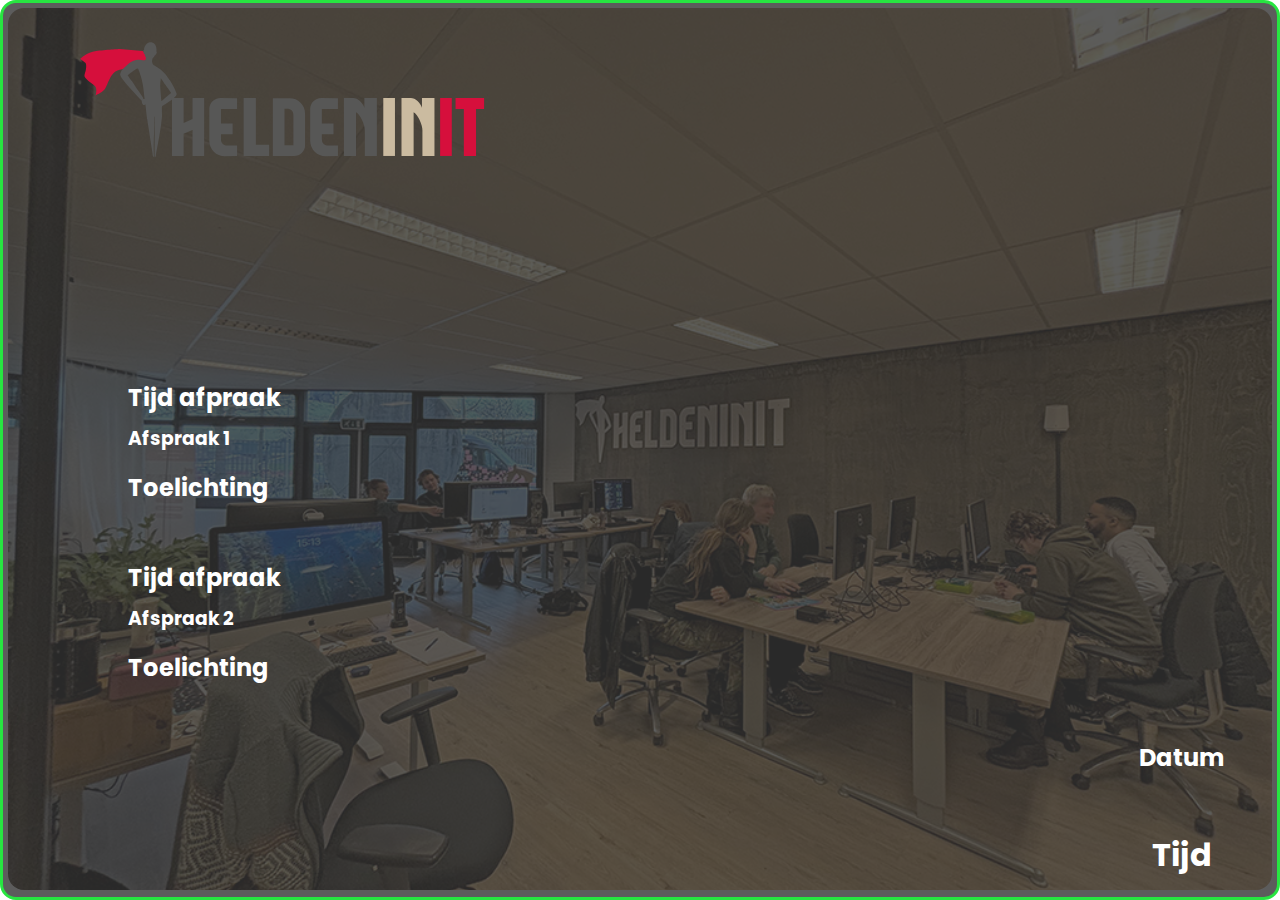
==== index.html @ 75f23bed "Add files via upload" ====
<!DOCTYPE HTML>
<head>
<body>
<HTML lang="en">
<link rel="stylesheet" href="stylesheet.css">
<link rel="stylesheet" href="https://fonts.googleapis.com/css2?family=Poppins:wght@300;400&display=swap">
<style>
  body {
      font-family: 'Poppins', sans-serif;
  }
</style>
<div class="container">
<img id="logo" src="HeldeninIT_logo_final_gender-free.svg">
  <h2 id="tijdafspraak">Tijd afpraak</h2>
   <h3 id="afspraak">Afspraak 1</h3>
    <h2 id="toelichting">Toelichting</h2>
  <h2 id="tijdafspraak2">Tijd afpraak</h2>
    <h3 id="afspraak2">Afspraak 2</h3>
    <h2 id="toelichting2">Toelichting</h2>
  <h2 id="datum" style="color: white">Datum</h2>
<h1 id="tijd">Tijd</h1>
</div>
</body>
</head>
</HTML>
---- stylesheet.css ----
#logo {
    position: absolute;
    height: 25%;
    float: left;
    bottom: auto;
}

.container {
    position: static;
    margin: 0;
    padding: 0px;
    box-sizing: border-box;
    display: flex;
    background-image: url("hITPurmerendAchtergrondFoto.png");
    background-size: cover;
    background-position: center;
    overflow: hidden;
    border-radius: 1rem;
    min-height: 98vh;
}

.container::before {
    content: '';
    position: absolute;
    top: 0;
    left: 0;
    right: 0;
    bottom: 0;
    background-color: rgba(51, 51, 51, 0.8); 
    border: solid rgba(39, 229, 65, 100%);
    border-radius: 1rem;
    z-index: 1;
}

.container > * {
    position: relative;
    z-index: 2;
}

#tijdafspraak {
    position: absolute;
    top: 40%;
    color: white;
    left: 10%;
}

#tijdafspraak2 {
    position: absolute;
    top: 60%;
    color: white;
    left: 10%;
}

#datum {
    position: absolute;
    color: white;
    left: 89%;
    top: 80%;
}

#tijd {
     position: absolute;
     color: white;
     left: 90%;
     top: 90%;
}

#afspraak {
     position: absolute;
     color: white;
     top: 45%;
     left: 10%;
}

#afspraak2 {
    position: absolute;
    color: white;
    top: 65%;
    left: 10%;
}

#toelichting {
     position: absolute;
     color: white;
     top: 70%;
     left: 10%;
}

#toelichting2 {
    position: absolute;
    color: white;
    top: 50%;
    left: 10%;
}
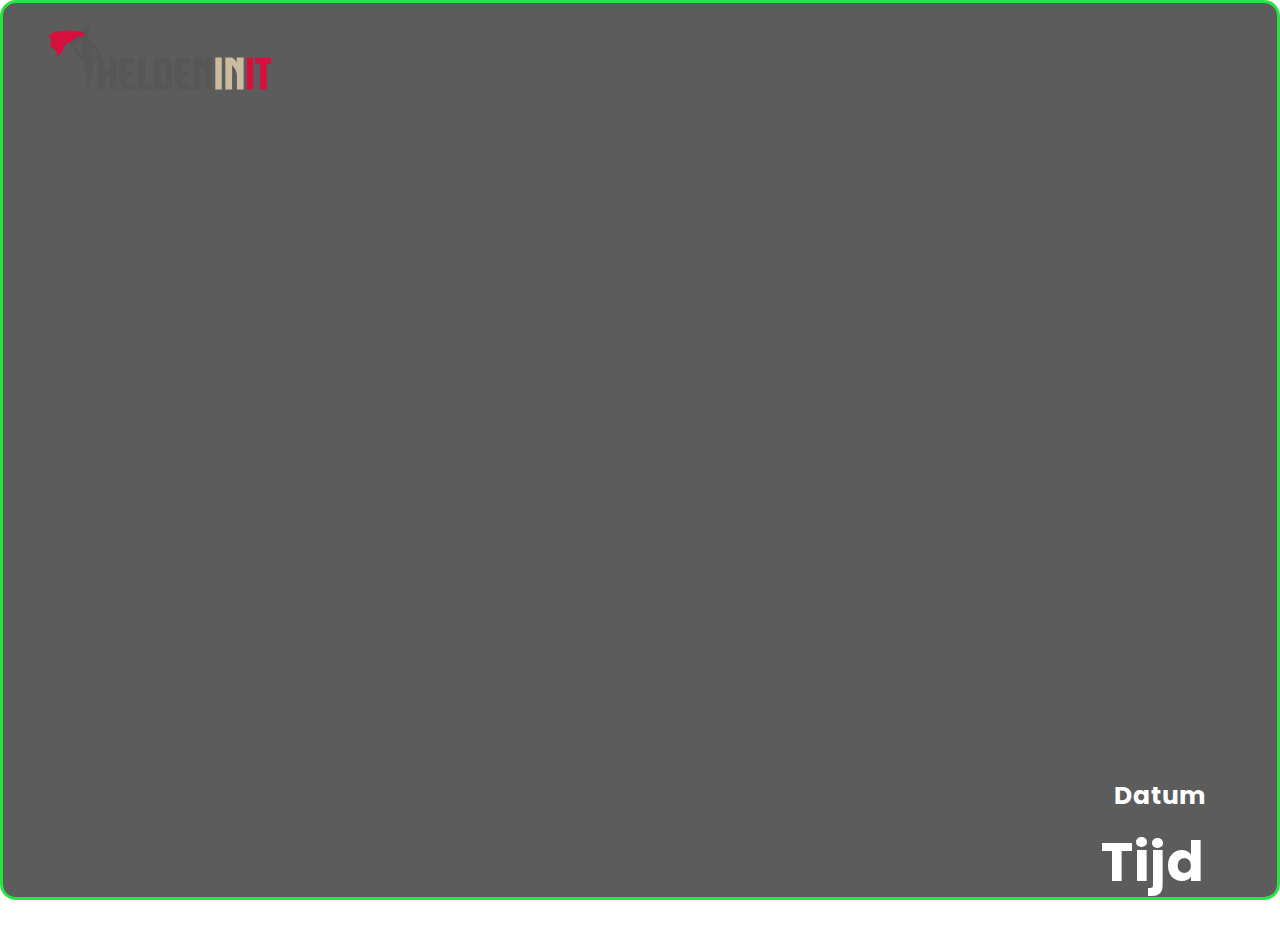
==== commit 5fc6f8ce: "Add files via upload" ====
--- a/index.html
+++ b/index.html
@@ -1,25 +1,37 @@
-<!DOCTYPE HTML>
-<head>
-<body>
-<HTML lang="en">
-<link rel="stylesheet" href="stylesheet.css">
-<link rel="stylesheet" href="https://fonts.googleapis.com/css2?family=Poppins:wght@300;400&display=swap">
-<style>
-  body {
-      font-family: 'Poppins', sans-serif;
-  }
-</style>
-<div class="container">
-<img id="logo" src="HeldeninIT_logo_final_gender-free.svg">
-  <h2 id="tijdafspraak">Tijd afpraak</h2>
-   <h3 id="afspraak">Afspraak 1</h3>
-    <h2 id="toelichting">Toelichting</h2>
-  <h2 id="tijdafspraak2">Tijd afpraak</h2>
-    <h3 id="afspraak2">Afspraak 2</h3>
-    <h2 id="toelichting2">Toelichting</h2>
-  <h2 id="datum" style="color: white">Datum</h2>
-<h1 id="tijd">Tijd</h1>
-</div>
-</body>
-</head>
-</HTML>+<!DOCTYPE html>
+<html>
+  <head>
+    <meta charset="UTF-8" />
+     <title>Scherm</title>
+    <HTML lang="en">
+   <link rel="stylesheet" href="stylesheet.css">
+    <link rel="stylesheet" href="https://fonts.googleapis.com/css2?family=Poppins:wght@300;400&display=swap">
+    <style>
+      body {
+          font-family: 'Poppins', sans-serif;
+      }
+    </style>
+  </head>
+  <body>
+    <div class="achtergrond">
+      <div class="logo">
+        <img src="HeldeninIT_logo_final_gender-free.svg">
+      </div>
+      <div class="afspraken">
+        <table>
+          <thead> 
+            <tr>
+              
+            </tr>
+          </thead>
+        </table>
+      </div>
+      <div class="datum">
+        <h2 style="color: white; font-size: 25px">Datum</h2>
+      </div>
+      <div class="tijd">
+        <h1 style="font-size: 55px">Tijd</h1>
+      </div>
+    </div>
+  </body>
+</HTML>
--- a/stylesheet.css
+++ b/stylesheet.css
@@ -1,17 +1,19 @@
-#logo {
+.logo {
     position: absolute;
     height: 25%;
+    width: 25%;
     float: left;
     bottom: auto;
+    z-index: 3;
 }
 
-.container {
+.achtergrond {
     position: static;
     margin: 0;
     padding: 0px;
     box-sizing: border-box;
     display: flex;
-    background-image: url("hITPurmerendAchtergrondFoto.png");
+    background-image: url("AchtergrondFoto.png");
     background-size: cover;
     background-position: center;
     overflow: hidden;
@@ -19,7 +21,7 @@
     min-height: 98vh;
 }
 
-.container::before {
+.achtergrond::before {
     content: '';
     position: absolute;
     top: 0;
@@ -32,63 +34,21 @@
     z-index: 1;
 }
 
-.container > * {
+.achtergrond > * {
     position: relative;
     z-index: 2;
 }
 
-#tijdafspraak {
+.datum {
     position: absolute;
-    top: 40%;
     color: white;
-    left: 10%;
+    left: 87%;
+    top: 84%;
 }
 
-#tijdafspraak2 {
-    position: absolute;
-    top: 60%;
-    color: white;
-    left: 10%;
-}
-
-#datum {
-    position: absolute;
-    color: white;
-    left: 89%;
-    top: 80%;
-}
-
-#tijd {
+.tijd {
      position: absolute;
      color: white;
-     left: 90%;
-     top: 90%;
-}
-
-#afspraak {
-     position: absolute;
-     color: white;
-     top: 45%;
-     left: 10%;
-}
-
-#afspraak2 {
-    position: absolute;
-    color: white;
-    top: 65%;
-    left: 10%;
-}
-
-#toelichting {
-     position: absolute;
-     color: white;
-     top: 70%;
-     left: 10%;
-}
-
-#toelichting2 {
-    position: absolute;
-    color: white;
-    top: 50%;
-    left: 10%;
+     left: 86%;
+     top: 87%;
 }